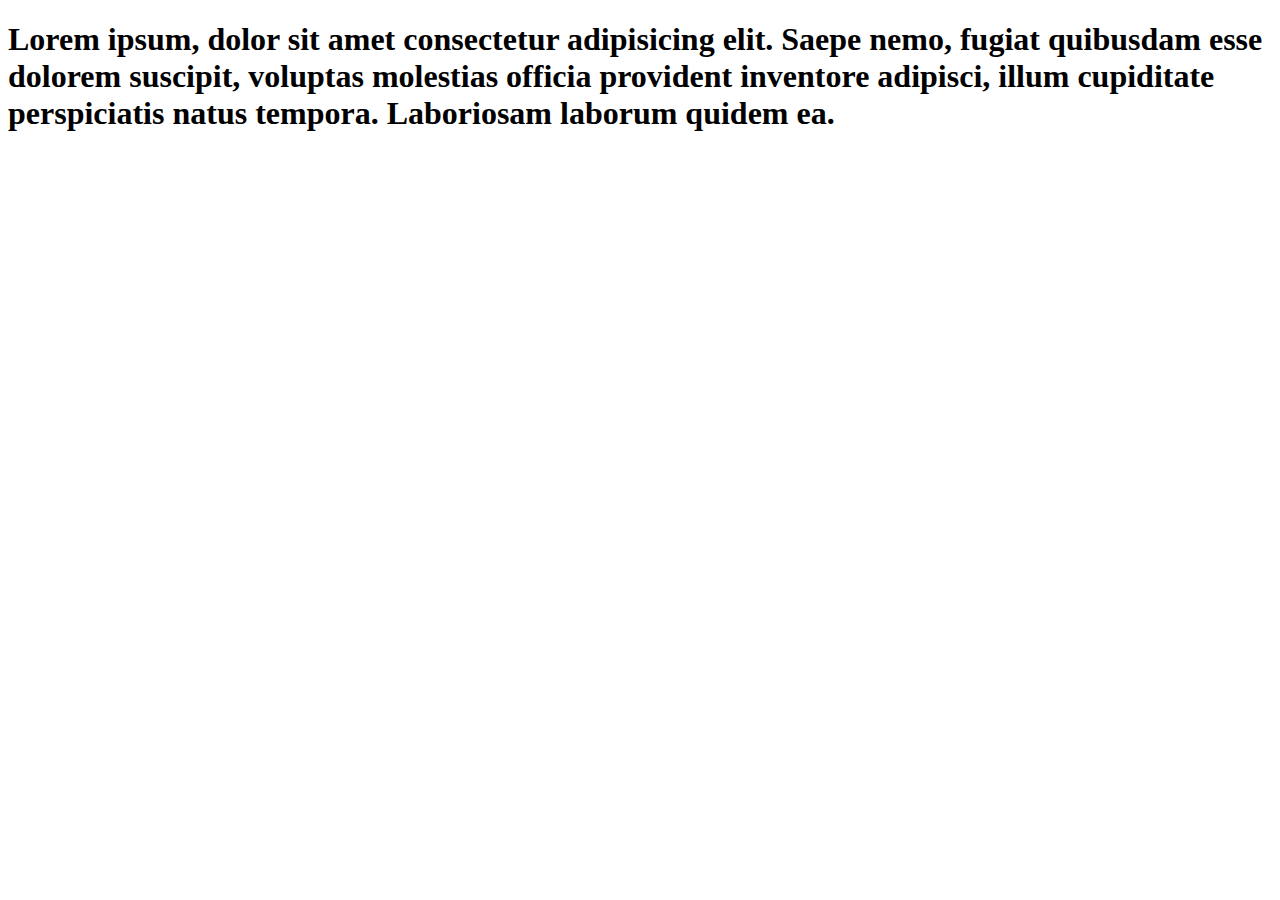
==== hi.html @ b17a7eed "initial" ====
<!DOCTYPE html>
<html lang="en">
<head>
    <meta charset="UTF-8">
    <meta name="viewport" content="width=device-width, initial-scale=1.0">
    <title>Document</title>
</head>
<body>
    <div class="container">
        <h1>Lorem ipsum, dolor sit amet consectetur adipisicing elit. Saepe nemo, fugiat quibusdam esse dolorem suscipit, voluptas molestias officia provident inventore adipisci, illum cupiditate perspiciatis natus tempora. Laboriosam laborum quidem ea.</h1>
    </div>
</body>
</html>
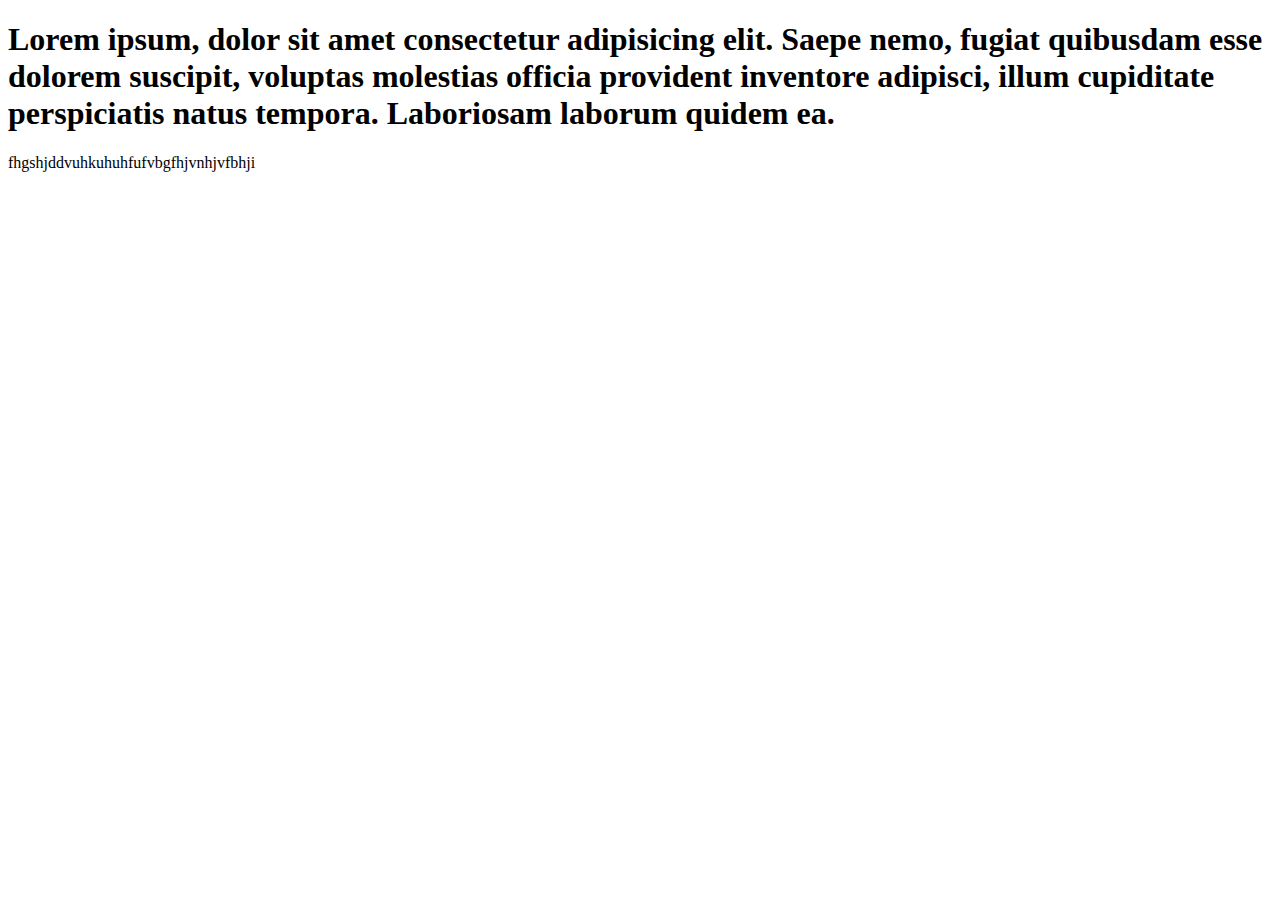
==== commit bd25b522: "dine" ====
--- a/hi.html
+++ b/hi.html
@@ -8,6 +8,7 @@
 <body>
     <div class="container">
         <h1>Lorem ipsum, dolor sit amet consectetur adipisicing elit. Saepe nemo, fugiat quibusdam esse dolorem suscipit, voluptas molestias officia provident inventore adipisci, illum cupiditate perspiciatis natus tempora. Laboriosam laborum quidem ea.</h1>
+        <p>fhgshjddvuhkuhuhfufvbgfhjvnhjvfbhji</p>
     </div>
 </body>
 </html>